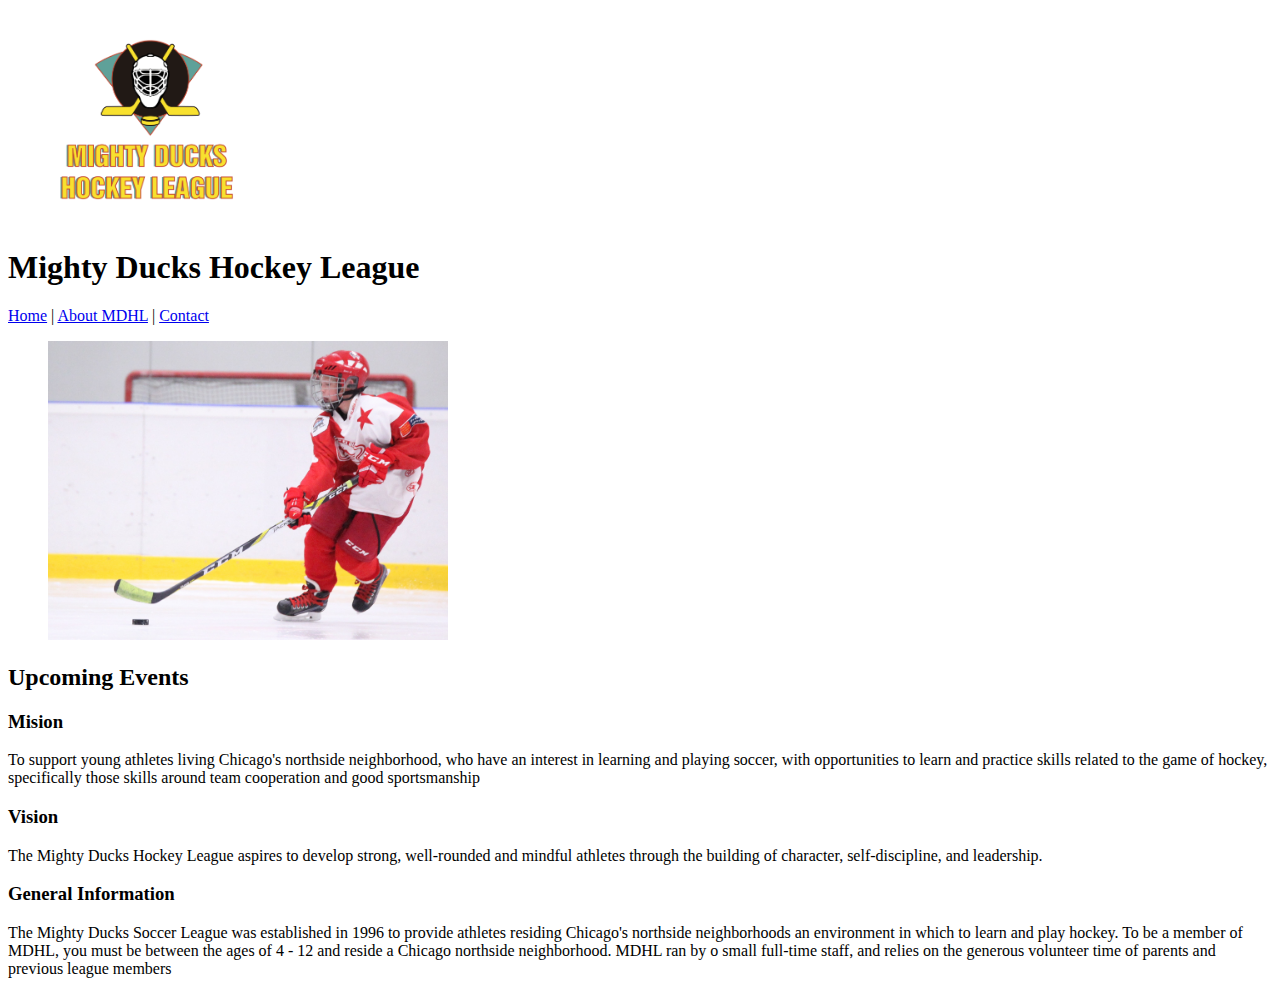
==== about.html @ d8cdcdcb "Primer commit - Task 1 terminada" ====
<!DOCTYPE html>
<html lang="en">
<head>
    <meta charset="UTF-8">
    <meta http-equiv="X-UA-Compatible" content="IE=edge">
    <meta name="viewport" content="width=device-width, initial-scale=1.0">
    <link rel="shortcut icon" href="./img/Logo_Mighty_ducks-01.png">
    <title>Mighty Ducks Hockey League</title>
</head>
<body>
    <header>
        <figure><img src="./img/Logo_Mighty_ducks-01.png" alt="Miguty Ducks Logo" width="200"></figure>
        <h1>Mighty Ducks Hockey League</h1>

    </header>

    <nav>
        <a href="./">Home</a><span> | </span>
        <a href="./about.html">About MDHL</a><span> | </span>
        <a href="./contact.html">Contact</a>
    </nav>

    <main>
        <section>
            <figure><img src="./img/hockey_2.jpg" alt="Hockey image 2" width="400"></figure>
            <h2>Upcoming Events</h2>
            <article>
                <h3>Mision</h3>
                <p>To support young athletes living Chicago's northside neighborhood, who have an interest in
                    learning and playing soccer, with opportunities to learn and practice skills related to the game of
                    hockey, specifically those skills around team cooperation and good sportsmanship</p>
            </article>
            <article>
                <h3>Vision</h3>
                <p>The Mighty Ducks Hockey League aspires to develop strong, well-rounded and mindful athletes
                    through the building of character, self-discipline, and leadership.</p>
            </article>
            <article>
                <h3>General Information</h3>
                <p>The Mighty Ducks Soccer League was established in 1996 to provide athletes residing
                    Chicago's northside neighborhoods an environment in which to learn and play hockey. To be a
                    member of MDHL, you must be between the ages of 4 - 12 and reside a Chicago northside
                    neighborhood. MDHL ran by o small full-time staff, and relies on the generous volunteer time of
                    parents and previous league members</p>
            </article>
        </section>

    </main>


</body>
</html>
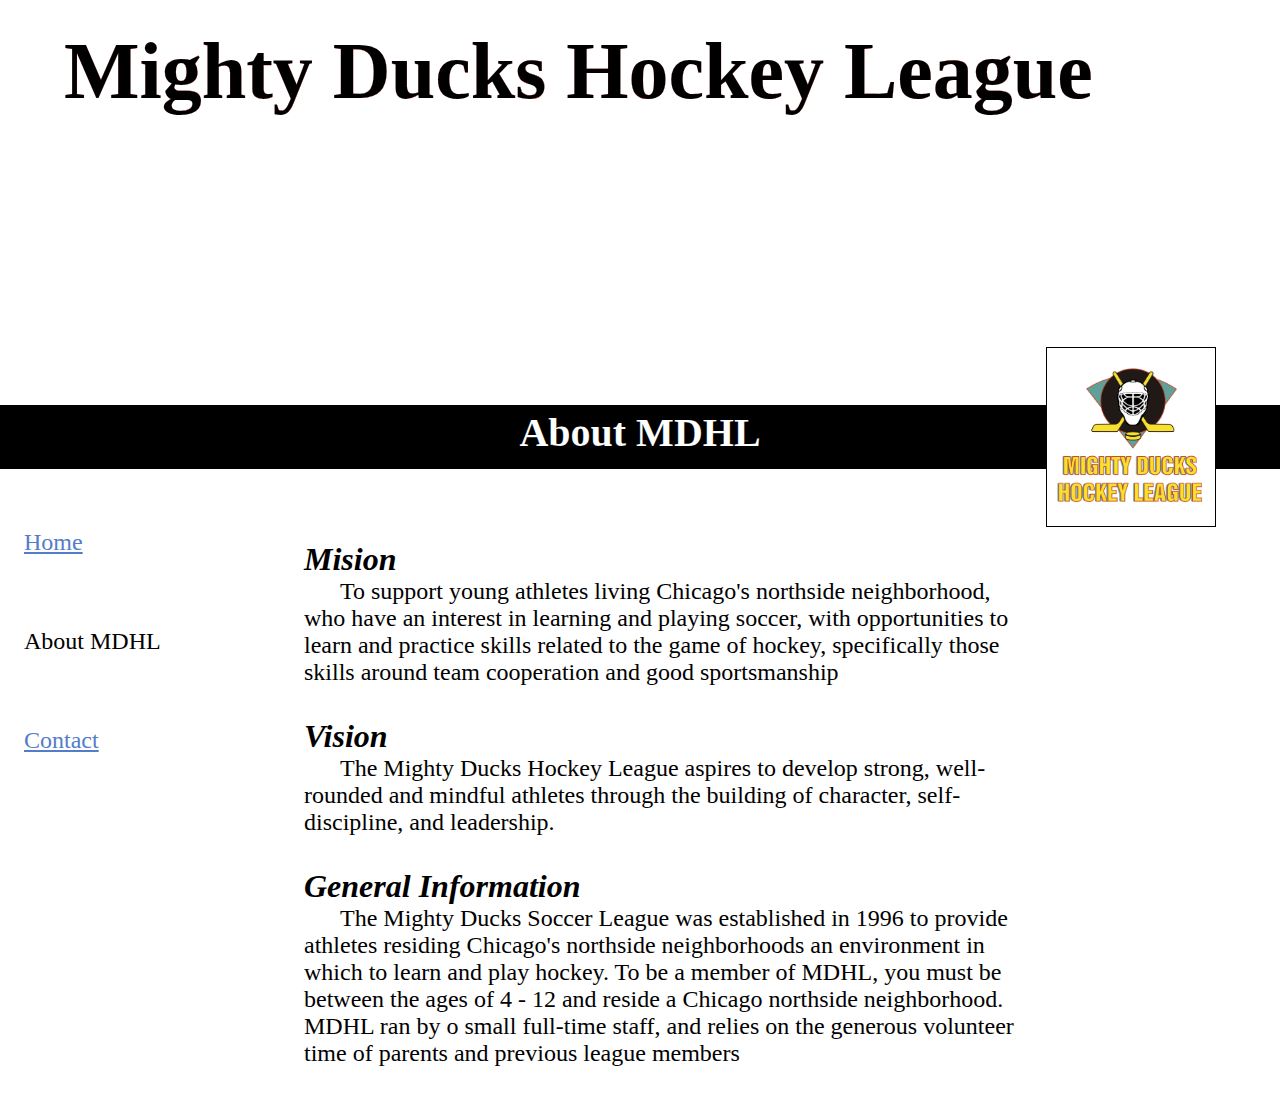
==== commit 50434bae: "Solucionados errores de validador" ====
--- a/about.html
+++ b/about.html
@@ -4,26 +4,29 @@
     <meta charset="UTF-8">
     <meta http-equiv="X-UA-Compatible" content="IE=edge">
     <meta name="viewport" content="width=device-width, initial-scale=1.0">
-    <link rel="shortcut icon" href="./img/Logo_Mighty_ducks-01.png">
+    <link rel="shortcut icon" href="./assets/images/Logo_Mighty__small.png">
     <title>Mighty Ducks Hockey League</title>
+    <link rel="stylesheet" href="./assets/styles/styles.css">
+    <!-- <link rel="stylesheet" href="./assets/styles/styles2.css"> -->
+    <!-- <link rel="stylesheet" href="./assets/styles/styles3.css"> -->
 </head>
 <body>
     <header>
-        <figure><img src="./img/Logo_Mighty_ducks-01.png" alt="Miguty Ducks Logo" width="200"></figure>
-        <h1>Mighty Ducks Hockey League</h1>
-
+        <div id="title_container"><h1>Mighty Ducks Hockey League</h1></div>
+        <div id="subtitle_container">
+            <h2 class="about_h2">About MDHL</h2>
+            <figure><img src="./assets/images/Logo_Mighty_ducks-01.png" alt="Miguty Ducks Logo" ></figure>
+        </div>
     </header>
 
     <nav>
-        <a href="./">Home</a><span> | </span>
-        <a href="./about.html">About MDHL</a><span> | </span>
-        <a href="./contact.html">Contact</a>
+        <a class="other_page" href="./">Home</a>
+        <a class="actual_page" href="./about.html">About MDHL</a>
+        <a class="other_page" href="./contact.html">Contact</a>
     </nav>
 
     <main>
-        <section>
-            <figure><img src="./img/hockey_2.jpg" alt="Hockey image 2" width="400"></figure>
-            <h2>Upcoming Events</h2>
+        <!-- <section> -->
             <article>
                 <h3>Mision</h3>
                 <p>To support young athletes living Chicago's northside neighborhood, who have an interest in
@@ -43,7 +46,7 @@
                     neighborhood. MDHL ran by o small full-time staff, and relies on the generous volunteer time of
                     parents and previous league members</p>
             </article>
-        </section>
+        <!-- </section> -->
 
     </main>
 
--- a/assets/styles/styles.css
+++ b/assets/styles/styles.css
@@ -0,0 +1,115 @@
+* {/* General */
+    margin: 0;
+    padding: 0;
+    box-sizing: border-box;
+    border-width: 0.06em;
+    font-family:"Comic Sans MS";
+}
+
+/* Header */
+#title_container {/* Div contenedor de título H1 e imagen */
+    display:block;
+    height: 50vw;
+    max-height: 400px;
+    width: 100%;
+    background-image: url("../images/design1_image1.jpg");
+    background-size:cover;
+    background-position: 30%;
+    position: relative;
+}
+
+#title_container>h1{/* Título H1 */
+    font-size:5em;
+    color: black;
+    -webkit-text-stroke:0.01vw #b00f;
+    position:absolute;
+    top: 2vw;
+    left:5vw;
+}
+
+#subtitle_container{/* Contenedor del subtítulo H2 */
+    margin: 0.3em 0 1.5em 0;
+    background-color: black;
+    width: 100%;
+    height: 4em;
+    position: relative;
+}
+
+#subtitle_container>h2{/* Subtítulo H2 */
+    -webkit-text-stroke:0.01vw #000f;
+    font-size: 2.5em;
+    position: absolute;
+    color: #ffff;
+    width: 100%;
+    text-align: center;
+    margin: 0.1em 0 0 0;
+}
+
+#subtitle_container>figure {/* Contenedor del logo */
+    position: absolute;
+    width: 14vw;
+    max-width: 170px;
+    min-width: 80px;
+    background-color: #ffff;
+    top: 50%;
+    transform: translateY(-50%);
+    border-style: solid;
+    right:5vw;
+}
+
+#subtitle_container>figure>img{/* Logo */
+    width: 100%;
+}
+
+nav {/* Barra de navegación */
+    display: inline-block;
+    width: 30vw;
+    max-width: 300px;
+    min-width: 12.1em;
+    vertical-align: top;
+}
+
+nav>a {/* Anchor de la barra de navegación */
+    display: block;
+    font-size: 1.5em;
+    margin: 1.5em 1em 3em 1em;
+}
+
+nav>a.other_page{/* Anchor de otras secciones */
+    text-decoration: underline;
+    color: rgb(84,125,201);
+}
+
+nav>a.actual_page {/* Anchor de la sección actual (destacado) */
+    text-decoration: none;
+    color: black;
+}
+
+main {/* Contenedor de la parte principal */
+    display: inline-block;
+    margin: 2em 0 0 0;
+}
+
+main>article{/* Contenedor de artículo */
+    margin: 1em 1em 2em 0;
+}
+
+main>article>h3{/* Título de artículo */
+    font-size: 2em;
+    font-style: italic;
+}
+
+main>article>p,main>div>p{/* Texto de artículo */
+    font-size: 1.5em;
+    word-wrap: break-word;
+    max-width: 57vw;
+    text-indent: 1.5em;
+    margin: 0 0 1em 0;
+}
+
+
+
+main>div>p>a {
+    color: rgb(84,125,201);
+    text-decoration-color: black;
+}--- a/assets/styles/styles2.css
+++ b/assets/styles/styles2.css
@@ -0,0 +1,119 @@
+* {/* General */
+    margin: 0;
+    padding: 0;
+    box-sizing: border-box;
+    border-width: 0.1em;
+    font-family:"Comic Sans MS";
+}
+
+/* Header */
+#title_container {/* Div contenedor de título H1 e imagen */
+    margin: 7em 0 0 0;
+    display:block;
+    height: 50vw;
+    max-height: 400px;
+    width: 100%;
+    background-image: url("../images/design1_image2.jpg");
+    background-size:cover;
+    background-position:center;
+    position: relative;
+}
+
+#title_container>h1{/* Título H1 */
+    margin: -1.7em 0 0 0;
+    font-size:4em;
+    font-style: italic;
+    position:absolute;
+    left:1vw;
+}
+
+#subtitle_container{/* Contenedor del subtítulo H2 */
+    border-style: solid;
+    width: 100%;
+    height: 4em;
+    position: relative;
+}
+
+#subtitle_container>h2{/* Subtítulo H2 */
+    font-size: 2.5em;
+    position:absolute;
+    top: 5%;
+    width: 100%;
+    text-align: center;
+}
+
+#subtitle_container>figure {/* Contenedor del logo */
+    width: 15vw;
+    max-width: 190px;
+    min-width: 170px;
+    position: absolute;
+    top: 6em;
+    background-color: #ffff;
+    margin-left: auto;
+    margin-right:auto;
+    left:2em;
+}
+
+#subtitle_container>figure>img{/* Logo */
+    width: 100%;
+}
+
+
+body {
+    position:relative; /* Para poder posicionar la barra de navegación */
+}
+
+nav {/* Barra de navegación */
+    position: absolute;
+    top: -2em;
+    right: 3em;
+}
+
+nav>a {/* Anchor de la barra de navegación */
+    display: inline-block;
+    text-decoration: none;
+    font-size: 2em;
+    margin: 0 0.6em;
+    border-style: solid;
+    border-color: black;
+    border-width: 0.09em;
+    box-shadow: 0.15em 0.15em 0px 0px rgb(153,153,153);
+    padding: 0.1em 0.5em;
+}
+
+nav>a.other_page{/* Anchor de otras secciones */
+    color: #ffff;
+    background-color:rgb(68, 113,196);
+}
+
+nav>a.actual_page {/* Anchor de la sección actual (destacado) */
+    color: #ffff;
+    background-color:rgb(111,172,70);
+}
+
+main {/* Contenedor de la parte principal */
+    display: inline-block;
+    margin: 2em 0 0 16em;
+}
+
+main>article{/* Contenedor de artículo */
+    margin: 1em 1em 2em 0;
+}
+
+main>article>h3{/* Título de artículo */
+    font-size: 2em;
+    font-style: italic;
+}
+
+main>article>p,main>div>p{/* Texto de artículo */
+    font-size: 1.5em;
+    word-wrap: break-word;
+    max-width: 57vw;
+    text-indent: 1.5em;
+    margin: 0 0 0.9em 0;
+}
+
+main>div>p>a {
+    color: rgb(84,125,201);
+    text-decoration-color: black;
+}--- a/assets/styles/styles3.css
+++ b/assets/styles/styles3.css
@@ -0,0 +1,131 @@
+* {
+    margin: 0;
+    padding: 0;
+    box-sizing: border-box;
+    border-width: 0.06em;
+}
+
+/* HEADER */
+#title_container {/* Div contenedor de título H1 e imagen */
+    display:block;
+    height: 50vw;
+    max-height: 400px;
+    width: 100%;
+    background-image: url("../images/design1_image1-bn.jpg");
+    
+    background-size:cover;
+    background-position: 30%;
+    position: relative;
+    
+}
+
+#title_container>h1{/* Título H1 */
+    width: 100%;
+    font-size:5em;
+    color: #fc0f;
+    -webkit-text-stroke:0.01vw #b00f;
+    font-family:Impact, Haettenschweiler, 'Arial Narrow Bold', sans-serif;
+    position:absolute;
+    text-align: center;
+    top: 50%;
+    transform: translateY(-50%);
+}
+
+#subtitle_container{/* Contenedor del subtítulo H2 */
+    background-color: black;
+    width: 100%;
+    height: 4em;
+    top: 50%;
+    transform: translateY(-50%);
+    position: relative;
+}
+
+#subtitle_container>h2{/* Subtítulo H2 */
+    font-family:Impact, Haettenschweiler, 'Arial Narrow Bold', sans-serif;
+    width: 100%;
+    -webkit-text-stroke:0.01vw #000f;
+    font-size: 2.5em;
+    color: #ffff;
+    position:absolute;
+    top: 5%;
+    text-align: center;
+}
+
+
+#subtitle_container>figure {/* Contenedor del logo */
+    width: 10vw;
+    height: 10vw;
+    min-width: 50px;
+    min-height: 50px;
+    top: -1em;
+    position: absolute;
+    background-color: #ffff;
+    top: 50%;
+    transform: translateY(-50%);
+    border-width: 0.01vw;
+    right:5vw;
+    border-radius: 50%;
+    overflow: hidden;
+    
+}
+
+#subtitle_container>figure>img{/* Logo */
+    height:16.5vw;
+    width: 16.5vw;
+    min-width: 82.5px;
+    min-height: 82.5px;
+    position: absolute;
+    top: -2%;
+    right: 50%;
+    transform: translateX(49%);
+}
+
+nav {/* Barra de navegación */
+    display: inline-block;
+    width: 30vw;
+    max-width: 300px;
+    min-width: 12.1em;
+    vertical-align: top;
+}
+
+nav>a {/* Anchor de la barra de navegación */
+    display: block;
+    font-family:Impact, Haettenschweiler, 'Arial Narrow Bold', sans-serif;
+    -webkit-text-stroke:0.02em #000f;
+    text-decoration: none;
+    font-size: 2.5em;
+    margin: 1em;
+    ;
+}
+
+nav>a.other_page{/* Anchor de otras secciones */
+    color: #bbbf;
+}
+
+nav>a.actual_page {/* Anchor de la sección actual (destacado) */
+    color: #000f;
+    
+}
+
+main {/* Contenedor de la parte principal */
+    display: inline-block;
+    margin: 2em 0 0 0;
+}
+
+main>article{/* Contenedor de artículo */
+    margin: 1em 1em 2em 0;
+}
+
+main>article>h3{/* Título de artículo */
+    font-family:Impact, Haettenschweiler, 'Arial Narrow Bold', sans-serif;
+    font-size: 2em;
+}
+
+main>article>p,main>div>p{/* Texto de artículo */
+    font-family:'Segoe UI', Tahoma, Geneva, Verdana, sans-serif;
+    font-size: 1.5em;
+    word-wrap: break-word;
+    max-width: 57vw;
+    text-indent: 1.5em;
+    margin: 0 0 0.9em 0;
+}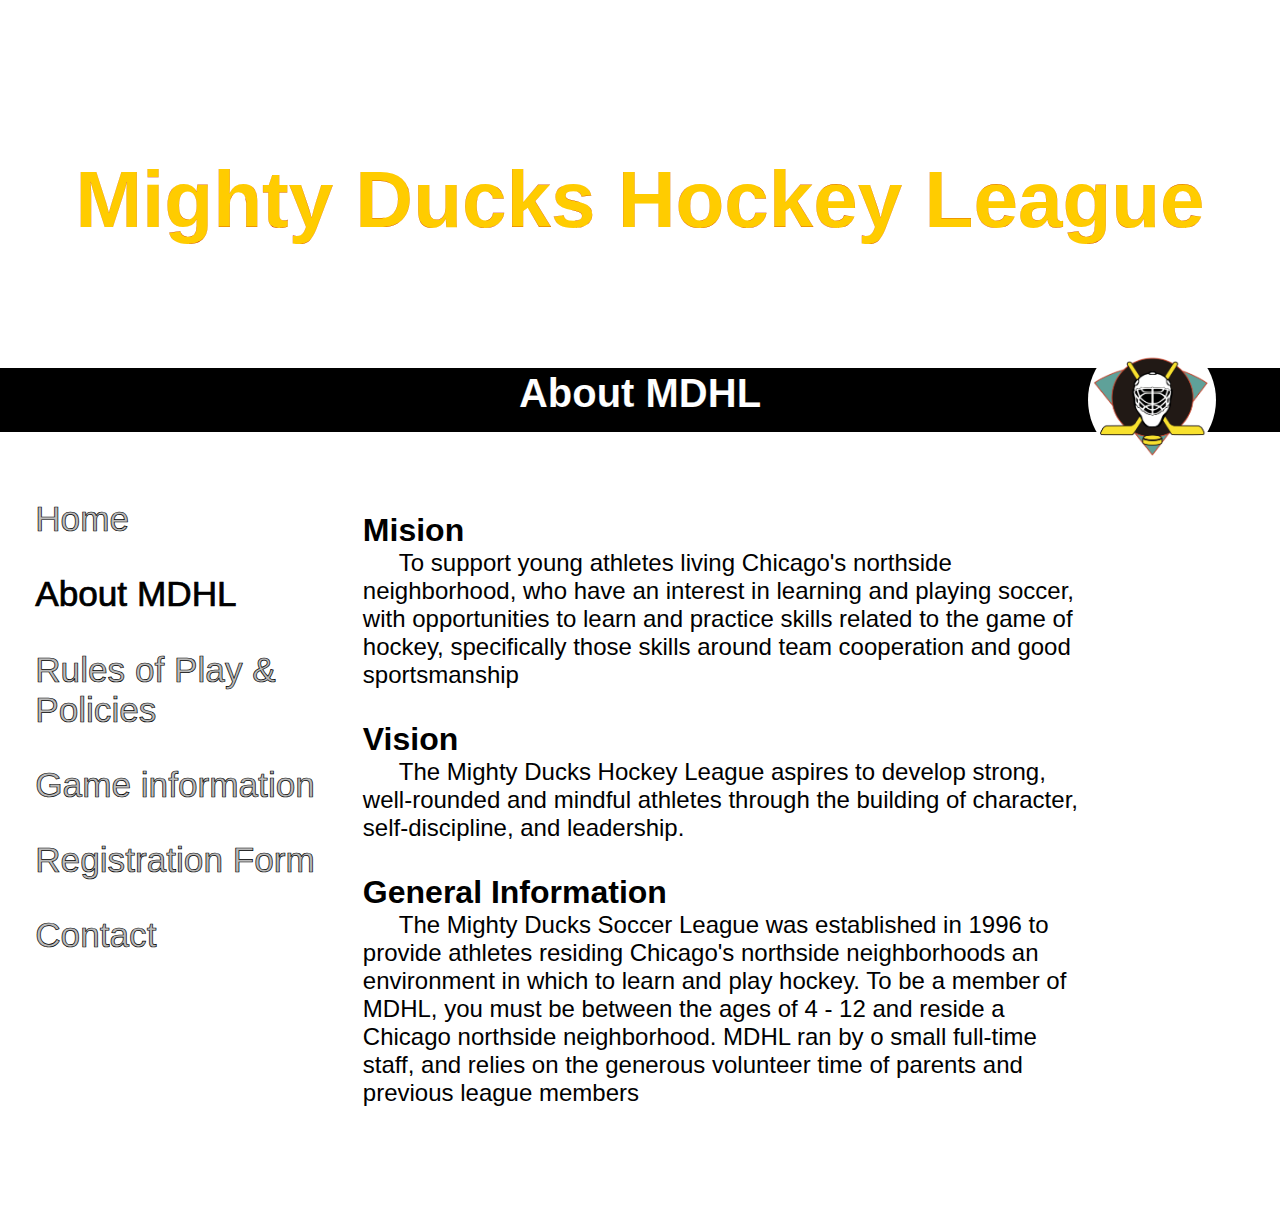
==== commit 4f1e0d01: "Task_4 terminada con lo básico" ====
--- a/about.html
+++ b/about.html
@@ -5,10 +5,9 @@
     <meta http-equiv="X-UA-Compatible" content="IE=edge">
     <meta name="viewport" content="width=device-width, initial-scale=1.0">
     <link rel="shortcut icon" href="./assets/images/Logo_Mighty__small.png">
-    <title>Mighty Ducks Hockey League</title>
+    
+    <title>Mighty Ducks Hockey League / About</title>
     <link rel="stylesheet" href="./assets/styles/styles.css">
-    <!-- <link rel="stylesheet" href="./assets/styles/styles2.css"> -->
-    <!-- <link rel="stylesheet" href="./assets/styles/styles3.css"> -->
 </head>
 <body>
     <header>
@@ -22,6 +21,9 @@
     <nav>
         <a class="other_page" href="./">Home</a>
         <a class="actual_page" href="./about.html">About MDHL</a>
+        <a class="other_page" href="./rules.html">Rules of Play & Policies</a>
+        <a class="other_page" href="./game_info.html">Game information</a>
+        <a class="other_page" href="./registration.html">Registration Form</a>
         <a class="other_page" href="./contact.html">Contact</a>
     </nav>
 
@@ -49,7 +51,7 @@
         <!-- </section> -->
 
     </main>
-
+    <footer id="footer"></footer>
 
 </body>
 </html>--- a/assets/styles/styles.css
+++ b/assets/styles/styles.css
@@ -1,88 +1,111 @@
-* {/* General */
+* {
     margin: 0;
     padding: 0;
     box-sizing: border-box;
     border-width: 0.06em;
-    font-family:"Comic Sans MS";
-}
-
-/* Header */
+    font-family:'Segoe UI', Tahoma, Geneva, Verdana, sans-serif;
+}
+
+/* HEADER */
 #title_container {/* Div contenedor de título H1 e imagen */
     display:block;
     height: 50vw;
     max-height: 400px;
     width: 100%;
-    background-image: url("../images/design1_image1.jpg");
+    background-image: url("../images/design1_image1-bn.jpg");
+    
     background-size:cover;
     background-position: 30%;
     position: relative;
+    
 }
 
 #title_container>h1{/* Título H1 */
+    width: 100%;
     font-size:5em;
-    color: black;
+    color: #fc0f;
     -webkit-text-stroke:0.01vw #b00f;
+    font-family:Impact, Haettenschweiler, 'Arial Narrow Bold', sans-serif;
     position:absolute;
-    top: 2vw;
-    left:5vw;
+    text-align: center;
+    top: 50%;
+    transform: translateY(-50%);
 }
 
 #subtitle_container{/* Contenedor del subtítulo H2 */
-    margin: 0.3em 0 1.5em 0;
     background-color: black;
     width: 100%;
     height: 4em;
+    top: 50%;
+    transform: translateY(-50%);
     position: relative;
 }
 
 #subtitle_container>h2{/* Subtítulo H2 */
+    font-family:Impact, Haettenschweiler, 'Arial Narrow Bold', sans-serif;
+    width: 100%;
     -webkit-text-stroke:0.01vw #000f;
     font-size: 2.5em;
+    color: #ffff;
+    position:absolute;
+    top: 5%;
+    text-align: center;
+}
+
+
+#subtitle_container>figure {/* Contenedor del logo */
+    width: 10vw;
+    height: 10vw;
+    min-width: 50px;
+    min-height: 50px;
+    top: -1em;
     position: absolute;
-    color: #ffff;
-    width: 100%;
-    text-align: center;
-    margin: 0.1em 0 0 0;
-}
-
-#subtitle_container>figure {/* Contenedor del logo */
-    position: absolute;
-    width: 14vw;
-    max-width: 170px;
-    min-width: 80px;
     background-color: #ffff;
     top: 50%;
     transform: translateY(-50%);
-    border-style: solid;
+    border-width: 0.01vw;
     right:5vw;
+    border-radius: 50%;
+    overflow: hidden;
+    
 }
 
 #subtitle_container>figure>img{/* Logo */
-    width: 100%;
+    height:16.5vw;
+    width: 16.5vw;
+    min-width: 82.5px;
+    min-height: 82.5px;
+    position: absolute;
+    top: -2%;
+    right: 50%;
+    transform: translateX(49%);
 }
 
 nav {/* Barra de navegación */
     display: inline-block;
-    width: 30vw;
-    max-width: 300px;
-    min-width: 12.1em;
+    width: 28vw;
+/*     max-width: 350px;
+    min-width: 12.1em; */
     vertical-align: top;
 }
 
 nav>a {/* Anchor de la barra de navegación */
     display: block;
-    font-size: 1.5em;
-    margin: 1.5em 1em 3em 1em;
+    font-family:Impact, Haettenschweiler, 'Arial Narrow Bold', sans-serif;
+    -webkit-text-stroke:0.02em #000f;
+    text-decoration: none;
+    font-size: 2.2em;
+    margin: 1em;
+    ;
 }
 
 nav>a.other_page{/* Anchor de otras secciones */
-    text-decoration: underline;
-    color: rgb(84,125,201);
+    color: #bbbf;
 }
 
 nav>a.actual_page {/* Anchor de la sección actual (destacado) */
-    text-decoration: none;
-    color: black;
+    color: #000f;
+    
 }
 
 main {/* Contenedor de la parte principal */
@@ -90,26 +113,226 @@
     margin: 2em 0 0 0;
 }
 
-main>article{/* Contenedor de artículo */
+
+
+/* SECCIÓN RULES OF PLAY & POLICIES */
+#rules_main{ /* Sección Rules of Play & Policies */
+    position: absolute;
+}
+
+#rules_main>h2{/* Título */
+    font-family:Impact, Haettenschweiler, 'Arial Narrow Bold', sans-serif;
+    font-size: 2.5em;
+    text-align: center;
+}
+
+#rules_main>p { /* Párrafo que sigue al título */
+    font-size: 1.5em;
+    margin: 1em 0 2.5em 0;
+    text-align: center;
+}
+
+
+#rules_main>ul>li {/* Ítem de lista Rules */
+    list-style-type: none;
+    margin: 0 0 3em 0;
+}
+
+#rules_main>ul>li>h3 {/* Título de Ítem de la lista Rules */
+    font-family:Impact, Haettenschweiler, 'Arial Narrow Bold', sans-serif;
+    font-size: 2em;
+    margin: 0 0 1em 0;
+}
+
+#rules_main>ul>li>p {/* Párrafo de Ítem de la lista Rules */
+    font-size: 1.5em;
+    text-indent: 1.5em;  
+}
+
+#rules_main>ul>li>ul{/* Lista de subítems con círculos*/
+    font-size: 1.5em;
+    margin: 0 0 0 2em;
+}
+
+#rules_main>ul>li>ol>li{/* Lista de subítems con números - BOLD*/
+    font-size: 1.5em;
+    list-style-position: inside;
+    font-weight: bold;
+    margin: 1em 0 1em 0;
+}
+
+#rules_main>ul>li>ol>li>span{/* Lista de subítems con números - SPAN*/
+    font-weight:normal;
+}
+
+#rules_main>ul>li>ol>li>ol{/* Lista de sub-subítems con letras*/
+    list-style-type:lower-latin;
+    list-style-position: inside;
+    font-weight:normal;
+}
+
+
+/* SECCIÓN GAME INFORMATION */
+#game_info_main{ /* Sección Game Information */
+    position: absolute;
+}
+
+#game_info_main>h2{/* Título de Game Information*/
+    font-family:Impact, Haettenschweiler, 'Arial Narrow Bold', sans-serif;
+    font-size: 2.5em;
+    text-align: center;
+}
+
+#game_info_main .italics{ /* Subtítulo de Game Information */
+    font-style:italic;
+    font-size: 1.4em;
+    margin: 1em 0 0.3em 0;
+}
+
+#game_info_main .underlined_italics{ /* Aclaración de subtítulo de Game Information */
+    font-style:italic;
+    text-decoration-line: underline;
+    font-size: 1.1em;
+    margin: 0 0 2em 0;
+}
+
+table { /* Tabla de Game Information */
+    font-size: 1.3em;
+    text-align: left;
+}
+
+
+tbody td:first-child {/* Para dar ancho de primera columna */
+    width: 10em;
+    max-width: 150px;
+}
+
+table td:nth-child(2) {/* Para dar ancho de segunda columna */
+    width: 20em;
+    max-width: 200px;
+}
+
+table td:nth-child(3) {/* Para dar ancho de tercera columna */
+    width: 20em;
+    max-width: 200px;
+}
+
+table td:nth-child(4) {/* Para dar ancho de tercera columna */
+    width: 20em;
+    max-width: 400px;
+}
+
+table td:last-child {/* Para dar ancho de última columna */
+    width: 20em;
+    max-width: 150px;
+}
+
+
+.indented_2{/* Para centrar el mes */
+    text-align: center;
+}
+  
+.game_aditional_information>:nth-child(1){/* Formato párrafos con información adicional */
+    margin: 3em 0 0 0;
+    text-indent: initial;
+    font-size: 1.3em;
+}
+
+.game_aditional_information>:nth-child(2){/* Formato párrafos con información adicional */
+    margin: 1em 0 0 0;
+    text-indent: initial;
+    font-size: 1.3em;
+}
+
+.game_aditional_information>:nth-child(3){/* Formato párrafos con información adicional */
+    margin: 3em 0 1em 0;
+    text-indent: initial;
+    font-size: 1.3em;
+} 
+
+.flex {/* Formato párrafos con información adicional */
+    display: flex;
+    text-indent: initial;
+    font-size: 1.3em;
+    justify-content: space-between;
+    margin: 0 0 3em 0;
+}
+
+
+/* REGISTRATION FORM */
+#registration_main{
+    display: inline-block;
+    width: 70vw;
+    font-size: 1.3em;
+
+}
+
+#registration_main>h2{
+    font-family:Impact, Haettenschweiler, 'Arial Narrow Bold', sans-serif;
+    width: 100%;
+    text-align: center;
+    font-size: 1.8em;
+}
+
+.registration_container{
+    display: flex;
+    align-items:flex-start;
+    justify-content:flex-start;
+    margin: 0 auto;
+    position: relative;
+    width: 100%;
+}
+
+.registration_form{
+    position:absolute;
+    padding: 2em;
+}
+
+.bg_image{
+    opacity: 0.1;
+    width: 100%;
+}
+
+.radio_block {
+    margin: 0 0 0 4em;
+}
+
+.radio_inline>input{
+    margin: 0 0 0 2em;
+}
+
+.button{
+    padding: 0.5em 1em;
+}
+
+input,select{
+    padding: 0.1em 0.3em;
+    font-size: 1em;
+}
+
+/* select{
+    padding: 0.1em 0.3em;
+    font-size: 1em;
+} */
+
+article{/* Contenedor de artículo */
     margin: 1em 1em 2em 0;
-}
-
-main>article>h3{/* Título de artículo */
+    text-align:start;
+}
+
+article>h3{/* Título de artículo */
+    font-family:Impact, Haettenschweiler, 'Arial Narrow Bold', sans-serif;
     font-size: 2em;
-    font-style: italic;
-}
-
-main>article>p,main>div>p{/* Texto de artículo */
+}
+
+article>p,main>div>p{/* Texto de artículo */
     font-size: 1.5em;
     word-wrap: break-word;
     max-width: 57vw;
     text-indent: 1.5em;
-    margin: 0 0 1em 0;
-}
-
-
-
-main>div>p>a {
-    color: rgb(84,125,201);
-    text-decoration-color: black;
+    margin: 0 0 0.9em 0;
+}
+
+#footer{
+    margin: 5em;
 }